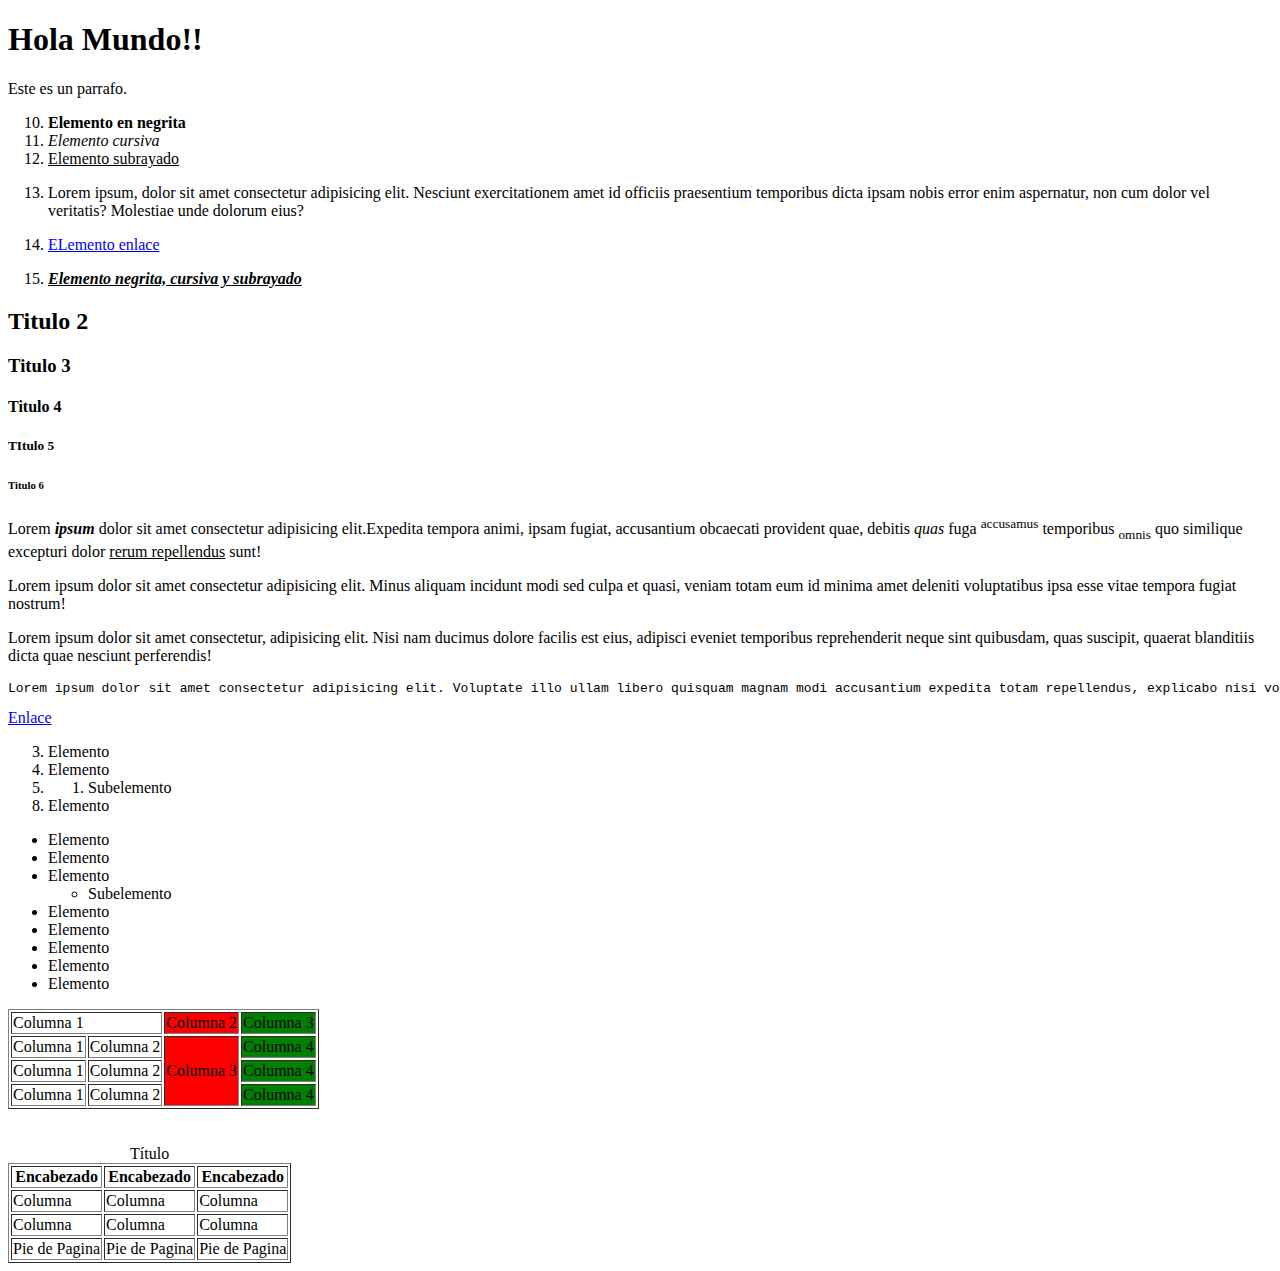
==== unidad_1/index.html @ 8835c30a "first commit" ====
<!DOCTYPE html>
<html lang="en">
  <head>
    <meta charset="UTF-8" />
    <title>Mi primer página web</title>
  </head>
  <body>
    <h1 id="inicio">Hola Mundo!!</h1>
    <p>Este es un parrafo.</p>

    <ol start="10">
        <li><b>Elemento en negrita</b></li>
        <li><i>Elemento cursiva</i></li>
        <li><u>Elemento subrayado</u></li>
        <li><p>Lorem ipsum, dolor sit amet consectetur adipisicing elit. Nesciunt exercitationem amet id officiis praesentium temporibus dicta ipsam nobis error enim aspernatur, non cum dolor vel veritatis? Molestiae unde dolorum eius?</p></li>
        <li><a href="http://www.google.com" target="_blank">ELemento enlace</a></li>
        <li><p><b><i><u>Elemento negrita, cursiva y subrayado</u></i></b></p></li>
    </ol>

    <h2>Titulo 2</h2>
    <h3>Titulo 3</h3>
    <h4>Titulo 4</h4>
    <h5>TItulo 5</h5>
    <h6>Titulo 6</h6>
    <p>
      Lorem <b><i>ipsum</i></b> dolor sit amet consectetur adipisicing
      elit.Expedita tempora animi, ipsam fugiat, accusantium obcaecati provident
      quae, debitis <i>quas</i> fuga <sup>accusamus</sup> temporibus
      <sub>omnis</sub> quo similique excepturi dolor
      <u>rerum repellendus</u> sunt!
    </p>

    <p>Lorem ipsum dolor sit amet consectetur adipisicing elit. Minus aliquam incidunt modi sed culpa et quasi, veniam totam eum id minima amet deleniti voluptatibus ipsa esse vitae tempora fugiat nostrum!</p>

    <p>
      Lorem ipsum dolor sit amet consectetur, adipisicing elit. Nisi nam ducimus
      dolore facilis est eius, adipisci eveniet temporibus reprehenderit neque
      sint quibusdam, quas suscipit, quaerat blanditiis dicta quae nesciunt
      perferendis!
    </p>

    <pre>
Lorem ipsum dolor sit amet consectetur adipisicing elit. Voluptate illo ullam libero quisquam magnam modi accusantium expedita totam repellendus, explicabo nisi voluptatem atque dolorem quas sed sequi unde sit voluptatum.</pre
    >

    <a href="#" onclick="alert('Hola')"" target="_self">Enlace</a>

    <ol start="3">
        <li>Elemento</li>
        <li>Elemento</li>
        <li>
            <ol>
                <li>Subelemento</li>
            </ol>
        </li>
        <li value="8">Elemento</li>
    </ol>

    <ul>
        <li>Elemento</li>
        <li>Elemento</li>
        <li>Elemento</li>
        <ul>
            <li>Subelemento</li>
        </ul>
        <li>Elemento</li>
        <li>Elemento</li>
        <li>Elemento</li>
        <li>Elemento</li>
        <li>Elemento</li>
    </ul>

    <table border="1">
      <colgroup span="2"></colgroup>
      <colgroup>
        <col style="background:red; border:1px solid yellow">
        <col style="background:green; border:1px solid ">
      </colgroup>
        <tr>
            <td colspan="2">Columna 1</td>
            <td>Columna 2</td>
            <td>Columna 3</td>
        </tr>
        <tr>
            <td>Columna 1</td>
            <td>Columna 2</td>
            <td rowspan="3">Columna 3</td>
            <td>Columna 4</td>
        </tr>
        <tr>
            <td>Columna 1</td>
            <td>Columna 2</td>
            <td>Columna 4</td>
        </tr>
        <tr>
            <td>Columna 1</td>
            <td>Columna 2</td>
            <td>Columna 4</td>
        </tr>
    </table>
    <br><br>
    <table border="1">
      <caption>Título</caption>
      <thead>
        <tr>
          <th>Encabezado</th>
          <th>Encabezado</th>
          <th>Encabezado</th>
        </tr>
      </thead>
      <tbody>
        <tr>
          <td>Columna</td>
          <td>Columna</td>
          <td>Columna</td>
        </tr>
        <tr>
          <td>Columna</td>
          <td>Columna</td>
          <td>Columna</td>
        </tr>
      </tbody>
      <tfoot>
        <tr>
          <td>Pie de Pagina</td>
          <td>Pie de Pagina</td>
          <td>Pie de Pagina</td>
        </tr>
      </tfoot>
    </table>
    <!--Comentario-->
  </body>
</html>
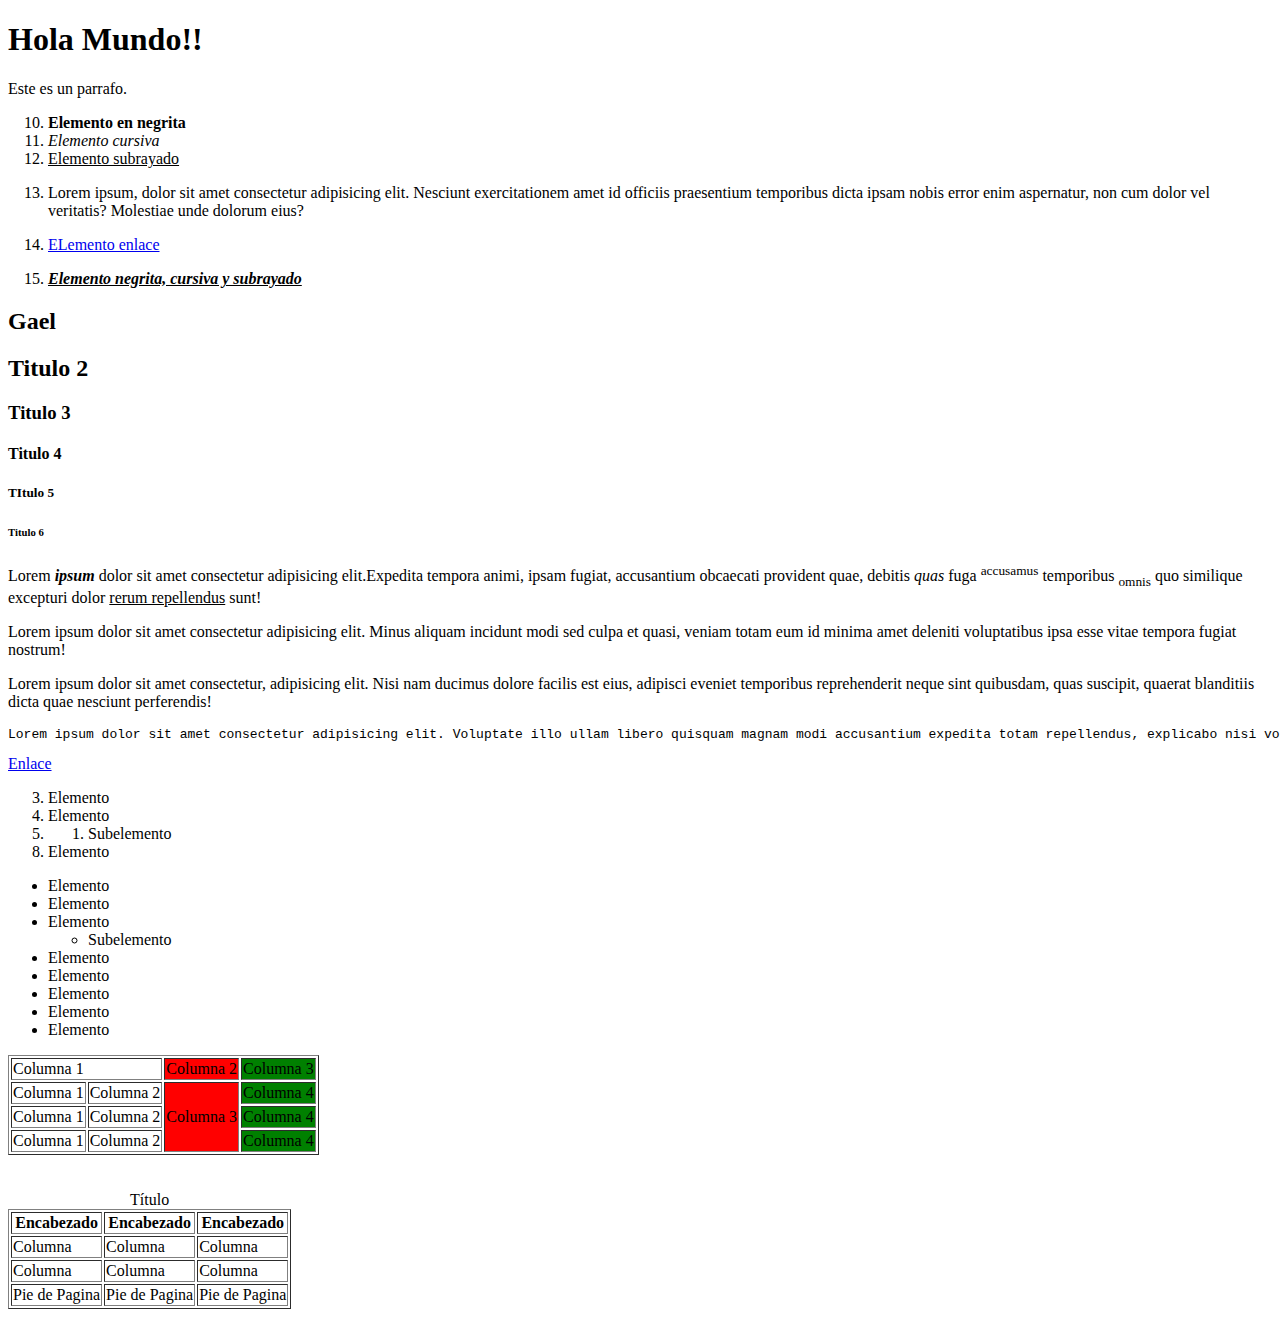
==== commit ace50975: "sdas" ====
--- a/unidad_1/index.html
+++ b/unidad_1/index.html
@@ -17,6 +17,7 @@
         <li><p><b><i><u>Elemento negrita, cursiva y subrayado</u></i></b></p></li>
     </ol>
 
+    <h2>Gael</h2>
     <h2>Titulo 2</h2>
     <h3>Titulo 3</h3>
     <h4>Titulo 4</h4>
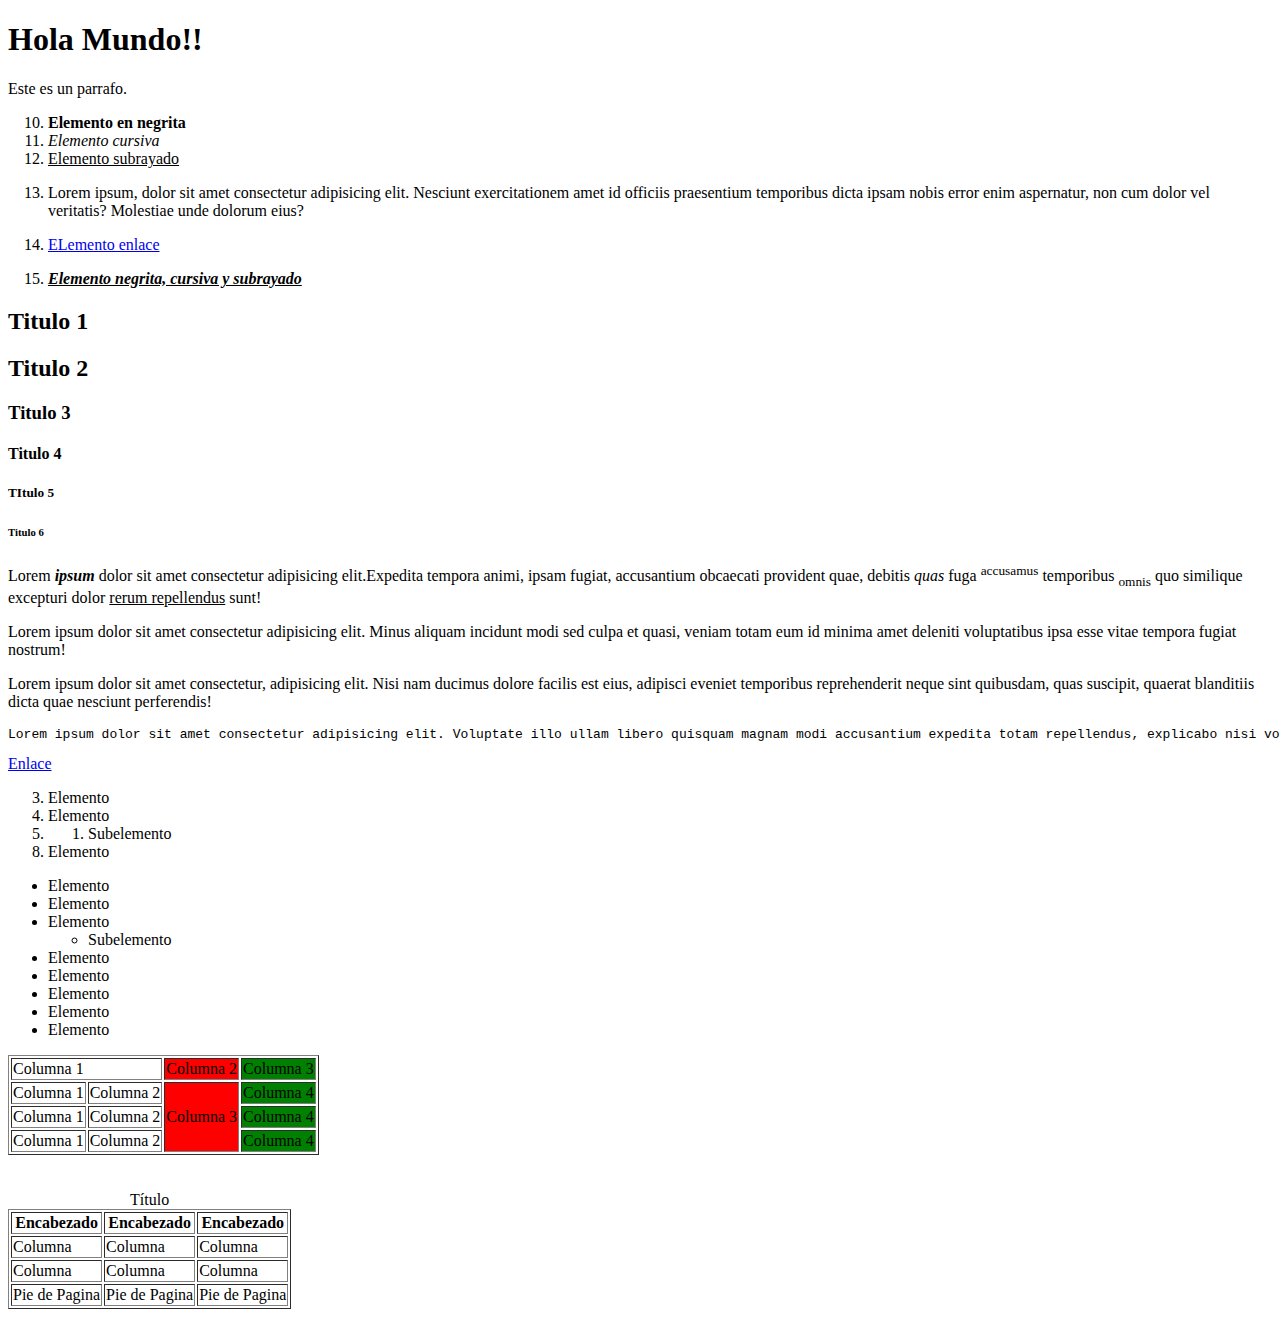
==== commit 46d1c475: "sdas" ====
--- a/unidad_1/index.html
+++ b/unidad_1/index.html
@@ -17,7 +17,7 @@
         <li><p><b><i><u>Elemento negrita, cursiva y subrayado</u></i></b></p></li>
     </ol>
 
-    <h2>Gael</h2>
+    <h2>Titulo 1</h2>
     <h2>Titulo 2</h2>
     <h3>Titulo 3</h3>
     <h4>Titulo 4</h4>
